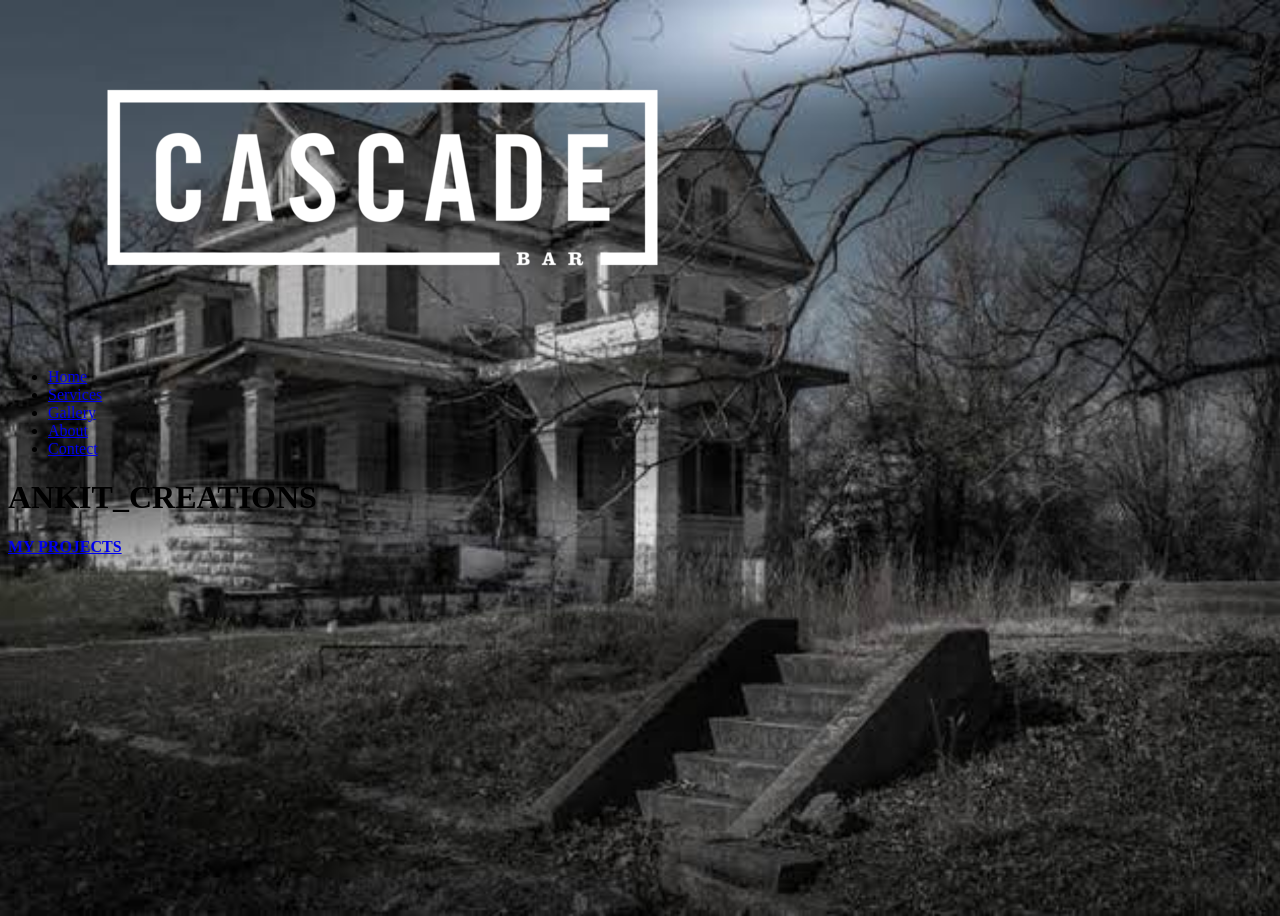
==== index.html @ a7184420 "fixed index.html" ====
<!DOCTYPE html>
<html>
<head>
<title>ankit creation</title>
<link rel="stylesheet" type="text/css" href="style.css">
</head>
<body>
<div class="main">
<div class="logo">
<img src="3.png"></div>
<ul>
<li class="active">
<a href="index.html">Home</a></li>

<li>
<a href="#">Services</a></li>

<li>
<a href="#">Gallery</a></li>

<li>
<a href="#">About</a></li>

<li>
<a href="#">Contect</a></li>

</ul>

<div class="title">
<h1>ANKIT_CREATIONS</h1>
</div>
<b>
<div class="button">
<a href="file:///C:/Users/This%20Pc/OneDrive/ANIMATION/cards/cards.html#" class="btn">MY PROJECTS</a>
</div></b>
</div>
</body>
</html>
---- style.css ----
body
{
height: 100vh;
width: 100%;
background-image: url(back.jpeg);
background-size: cover;
background-position: center;
position: relative;
overflow-x: hidden;
}

.rain
{
height: 100vh;
background: url(9.png);
animation: rain 0.7s linear infinite;
}
.rain:before
{
content: '';
position: absolute;
width: 100%;
height: 100%;
background: #fff;
animation: lighting 0.4s linear infinite;
opacity: 0;
}
@keyframes rain
{
0%
{
background-position: 0% 0%;
}
100%
{
background-position: 20% 100%;
}
}

@keyframes lighting
{
0%
{
opacity: 0;
}
10%
{
opacity: 0;
}
11%
{
opacity: 1;
}
14%
{
opacity: 0;
}
20%
{
opacity: 0;
}
21%
{
opacity: 1;
}
24%
{
opacity: 0;
}
104%
{
opacity: 0;
}
}

.crow
{
position: relative;
left: 100%;
width: 20%;
animation: fly 4s infinite;
}


@keyframes fly
{ 
0%
{
right: -20%;
top: 5px;
}

25%
{
top: 120px;
}

50%
{
top: 13px;
}

75%
{
top: 25px;
}

100%
{
left: -100px;
top: 30px;
}
}
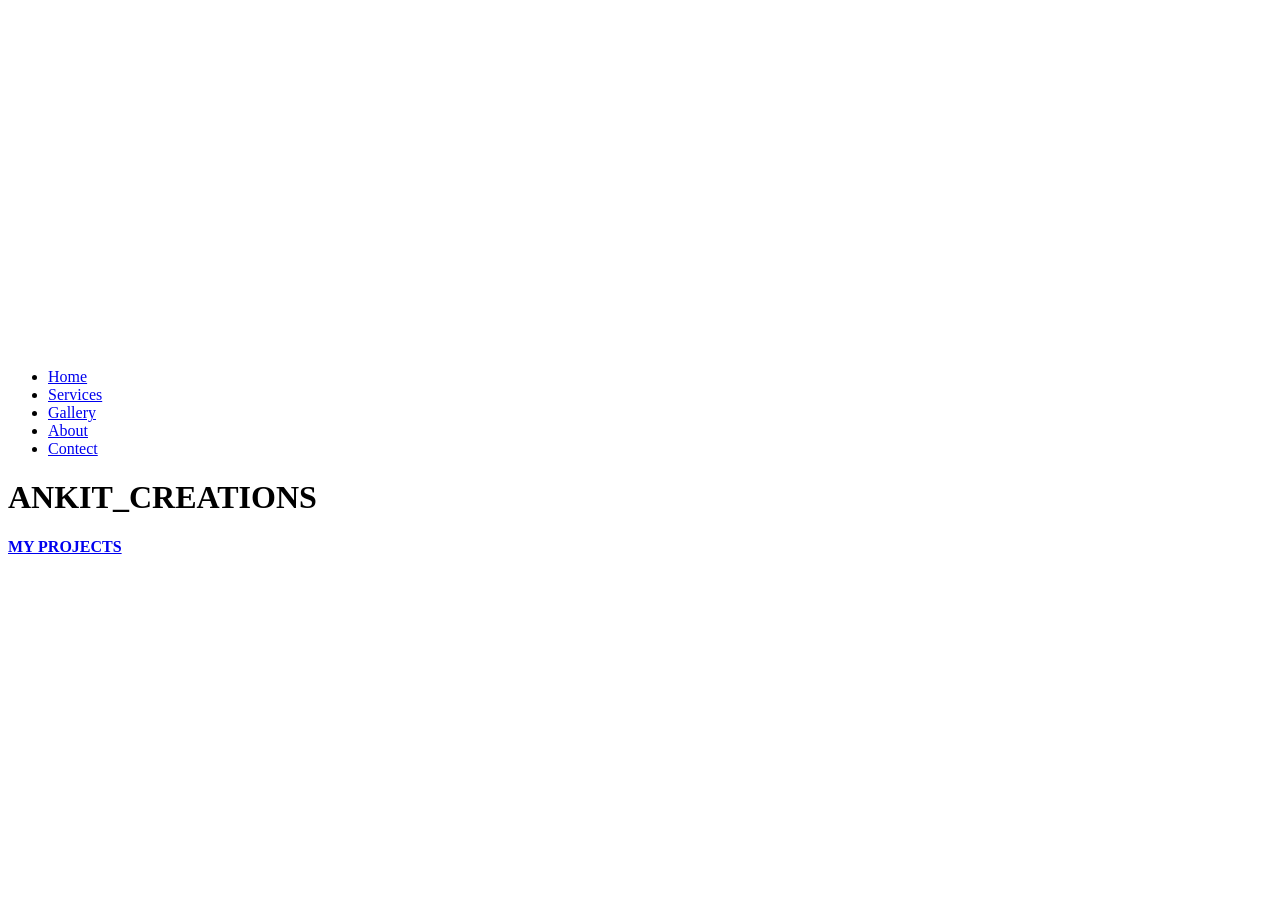
==== commit bbd8c407: "Update stylesheet path in index.html" ====
--- a/index.html
+++ b/index.html
@@ -2,7 +2,7 @@
 <html>
 <head>
 <title>ankit creation</title>
-<link rel="stylesheet" type="text/css" href="style.css">
+<link rel="stylesheet" type="text/css" href="css/style.css">
 </head>
 <body>
 <div class="main">
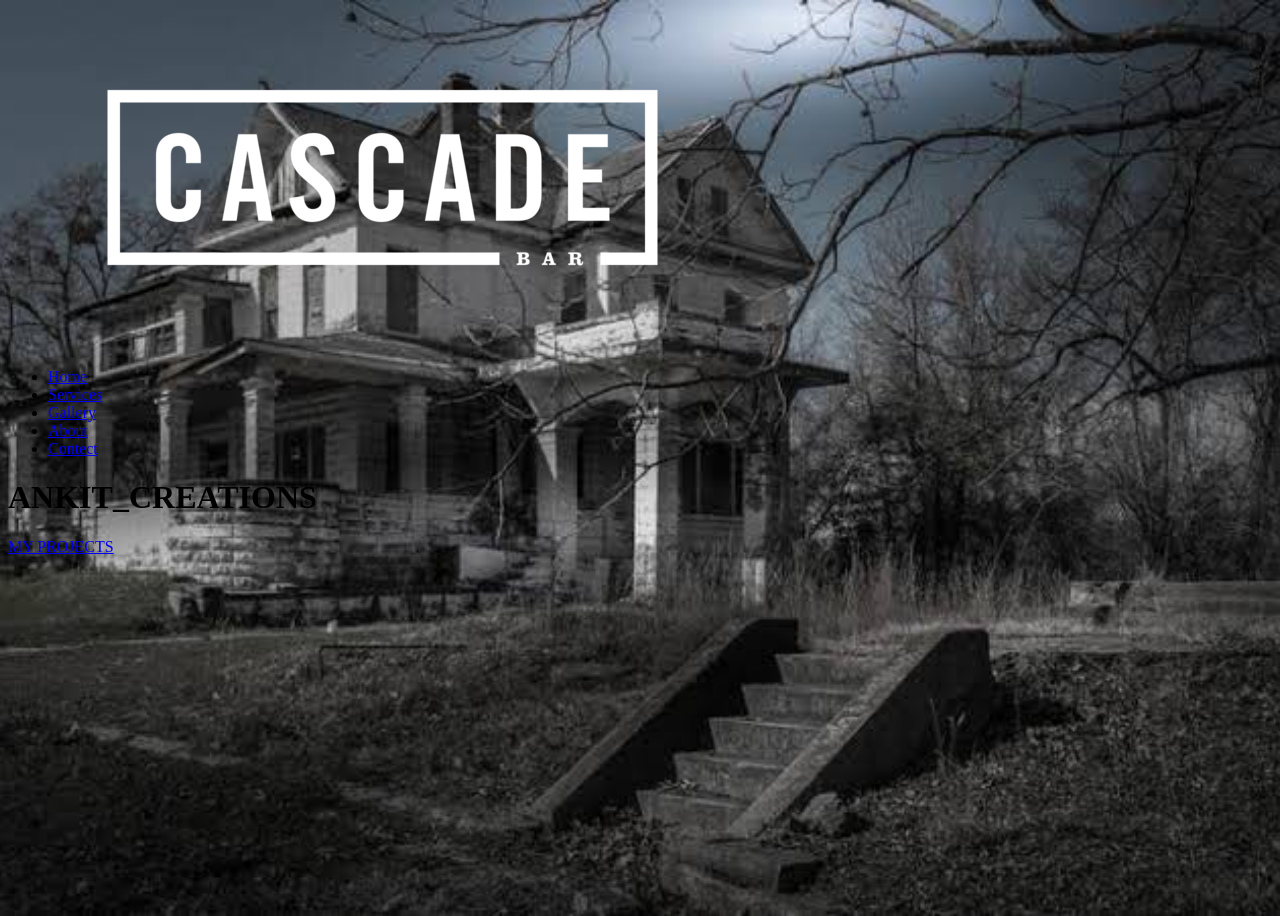
==== commit 53bb4117: "Refactor index.html structure and link updates" ====
--- a/index.html
+++ b/index.html
@@ -1,38 +1,29 @@
 <!DOCTYPE html>
 <html>
 <head>
-<title>ankit creation</title>
-<link rel="stylesheet" type="text/css" href="css/style.css">
+    <title>Ankit Creation</title>
+    <link rel="stylesheet" type="text/css" href="style.css">
 </head>
 <body>
 <div class="main">
-<div class="logo">
-<img src="3.png"></div>
-<ul>
-<li class="active">
-<a href="index.html">Home</a></li>
+    <div class="logo">
+        <img src="3.png">
+    </div>
+    
+    <ul>
+        <li class="active"><a href="index.html">Home</a></li>
+        <li><a href="#">Services</a></li>
+        <li><a href="#">Gallery</a></li>
+        <li><a href="#">About</a></li>
+        <li><a href="#">Contect</a></li> </ul>
 
-<li>
-<a href="#">Services</a></li>
+    <div class="title">
+        <h1>ANKIT_CREATIONS</h1>
+    </div>
 
-<li>
-<a href="#">Gallery</a></li>
-
-<li>
-<a href="#">About</a></li>
-
-<li>
-<a href="#">Contect</a></li>
-
-</ul>
-
-<div class="title">
-<h1>ANKIT_CREATIONS</h1>
-</div>
-<b>
-<div class="button">
-<a href="file:///C:/Users/This%20Pc/OneDrive/ANIMATION/cards/cards.html#" class="btn">MY PROJECTS</a>
-</div></b>
+    <div class="button">
+        <a href="cards.html" class="btn">MY PROJECTS</a>
+    </div>
 </div>
 </body>
 </html>
--- a/style.css
+++ b/style.css
@@ -0,0 +1,115 @@
+body
+{
+height: 100vh;
+width: 100%;
+background-image: url(back.jpeg);
+background-size: cover;
+background-position: center;
+position: relative;
+overflow-x: hidden;
+}
+
+.rain
+{
+height: 100vh;
+background: url(9.png);
+animation: rain 0.7s linear infinite;
+}
+.rain:before
+{
+content: '';
+position: absolute;
+width: 100%;
+height: 100%;
+background: #fff;
+animation: lighting 0.4s linear infinite;
+opacity: 0;
+}
+@keyframes rain
+{
+0%
+{
+background-position: 0% 0%;
+}
+100%
+{
+background-position: 20% 100%;
+}
+}
+
+@keyframes lighting
+{
+0%
+{
+opacity: 0;
+}
+10%
+{
+opacity: 0;
+}
+11%
+{
+opacity: 1;
+}
+14%
+{
+opacity: 0;
+}
+20%
+{
+opacity: 0;
+}
+21%
+{
+opacity: 1;
+}
+24%
+{
+opacity: 0;
+}
+104%
+{
+opacity: 0;
+}
+}
+
+.crow
+{
+position: relative;
+left: 100%;
+width: 20%;
+animation: fly 4s infinite;
+}
+
+
+@keyframes fly
+{ 
+0%
+{
+right: -20%;
+top: 5px;
+}
+
+25%
+{
+top: 120px;
+}
+
+50%
+{
+top: 13px;
+}
+
+75%
+{
+top: 25px;
+}
+
+100%
+{
+left: -100px;
+top: 30px;
+}
+}
+
+
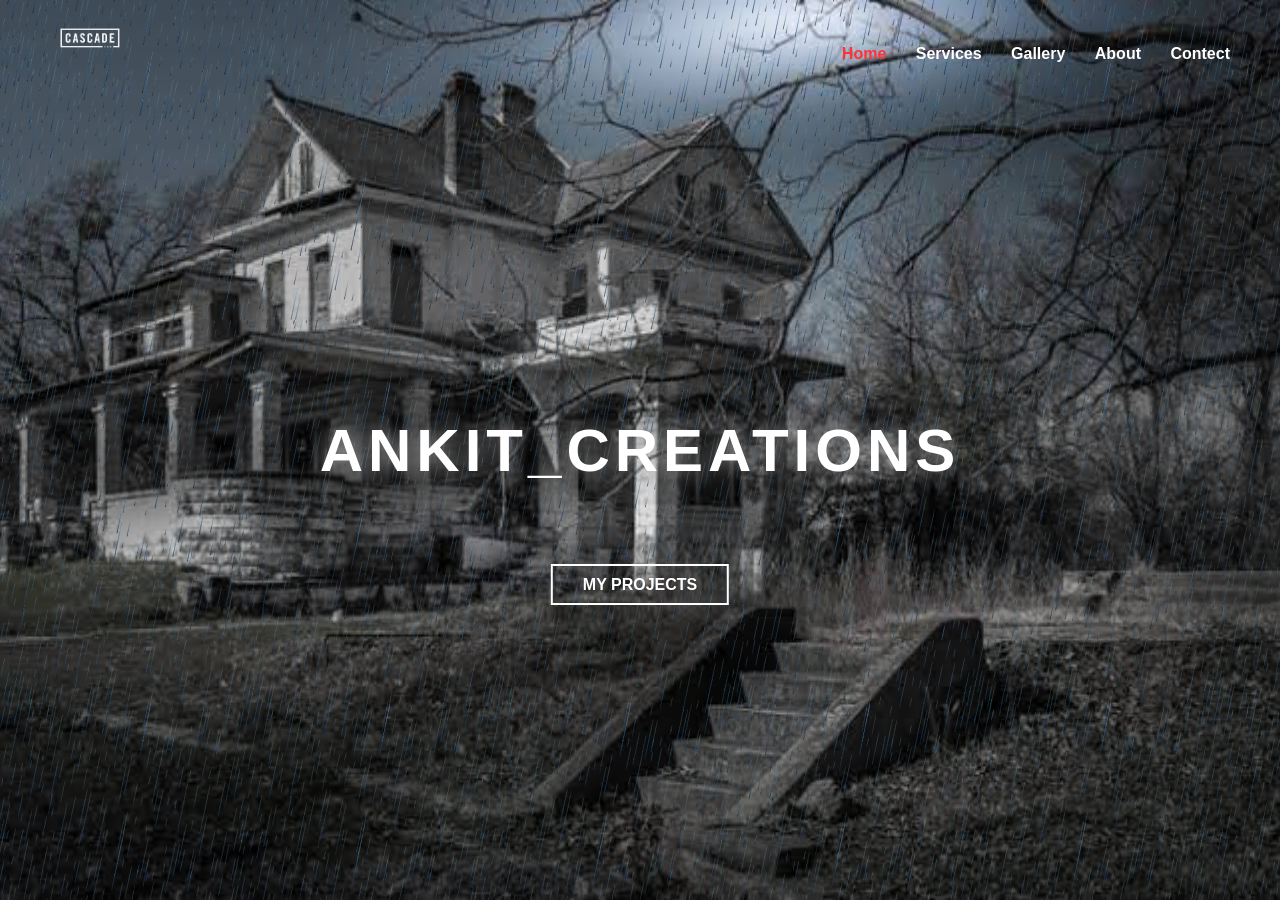
==== commit a15137e3: "Refactor index.html structure and add rain div" ====
--- a/index.html
+++ b/index.html
@@ -2,10 +2,12 @@
 <html>
 <head>
     <title>Ankit Creation</title>
+</body>
     <link rel="stylesheet" type="text/css" href="style.css">
 </head>
 <body>
-<div class="main">
+<div class="rain"></div> 
+    <div class="main">    
     <div class="logo">
         <img src="3.png">
     </div>
--- a/style.css
+++ b/style.css
@@ -1,115 +1,160 @@
-body
-{
-height: 100vh;
-width: 100%;
-background-image: url(back.jpeg);
-background-size: cover;
-background-position: center;
-position: relative;
-overflow-x: hidden;
+/* Universal Resets */
+* {
+    margin: 0;
+    padding: 0;
+    box-sizing: border-box;
+    font-family: 'Arial', sans-serif;
 }
 
-.rain
-{
-height: 100vh;
-background: url(9.png);
-animation: rain 0.7s linear infinite;
-}
-.rain:before
-{
-content: '';
-position: absolute;
-width: 100%;
-height: 100%;
-background: #fff;
-animation: lighting 0.4s linear infinite;
-opacity: 0;
-}
-@keyframes rain
-{
-0%
-{
-background-position: 0% 0%;
-}
-100%
-{
-background-position: 20% 100%;
-}
+body {
+    height: 100vh;
+    width: 100%;
+    background-image: url(back.jpeg);
+    background-size: cover;
+    background-position: center;
+    position: relative;
+    overflow: hidden; /* X aur Y dono hidden taaki scrollbar na aaye */
 }
 
-@keyframes lighting
-{
-0%
-{
-opacity: 0;
-}
-10%
-{
-opacity: 0;
-}
-11%
-{
-opacity: 1;
-}
-14%
-{
-opacity: 0;
-}
-20%
-{
-opacity: 0;
-}
-21%
-{
-opacity: 1;
-}
-24%
-{
-opacity: 0;
-}
-104%
-{
-opacity: 0;
-}
+/* Rain Effect Layer */
+.rain {
+    position: absolute; /* Isko absolute kiya taaki ye background ke upar baithe */
+    top: 0;
+    left: 0;
+    width: 100%;
+    height: 100vh;
+    background: url(9.png);
+    animation: rain 0.7s linear infinite;
+    z-index: 1; /* Background ke upar */
 }
 
-.crow
-{
-position: relative;
-left: 100%;
-width: 20%;
-animation: fly 4s infinite;
+.rain:before {
+    content: '';
+    position: absolute;
+    width: 100%;
+    height: 100%;
+    background: #fff;
+    animation: lighting 4s linear infinite; /* Speed thodi kam ki taaki aankhon me na chube */
+    opacity: 0;
+    z-index: 2;
 }
 
-
-@keyframes fly
-{ 
-0%
-{
-right: -20%;
-top: 5px;
+/* Navbar & Menu Styling (Jo kharab dikh raha tha) */
+.main {
+    position: relative;
+    width: 100%;
+    height: 100vh;
+    z-index: 10; /* Sabse upar taaki links par click ho sake */
+    padding: 20px 50px;
 }
 
-25%
-{
-top: 120px;
+.logo img {
+    width: 80px; /* Logo ka size select kiya */
+    float: left;
+    height: auto;
 }
 
-50%
-{
-top: 13px;
+ul {
+    float: right;
+    list-style: none;
+    margin-top: 25px;
 }
 
-75%
-{
-top: 25px;
+ul li {
+    display: inline-block; /* Isse saare menu links ek line me aa gaye */
+    margin-left: 25px;
 }
 
-100%
-{
-left: -100px;
-top: 30px;
-}
+ul li a {
+    text-decoration: none;
+    color: #fff; /* Links ka color white kiya */
+    font-weight: bold;
+    font-size: 16px;
+    transition: 0.3s ease;
 }
 
+ul li a:hover, ul li.active a {
+    color: #ff3333; /* Hover karne par डरावना Red color */
+}
 
+/* Center Title Text */
+.title {
+    position: absolute;
+    top: 50%;
+    left: 50%;
+    transform: translate(-50%, -50%);
+    text-align: center;
+}
+
+.title h1 {
+    color: #fff;
+    font-size: 60px;
+    letter-spacing: 5px;
+    text-shadow: 0px 0px 20px rgba(255,255,255,0.6); /* Glowing effect */
+}
+
+/* Button Styling */
+.button {
+    position: absolute;
+    top: 65%;
+    left: 50%;
+    transform: translate(-50%, -50%);
+}
+
+.btn {
+    border: 2px solid #fff;
+    padding: 10px 30px;
+    color: #fff;
+    text-decoration: none;
+    transition: 0.4s ease;
+    font-weight: bold;
+}
+
+.btn:hover {
+    background-color: #fff;
+    color: #000;
+}
+
+/* Crow Styling & Fixed Animation */
+.crow {
+    position: absolute;
+    top: 50px;
+    left: 100%;
+    width: 150px; /* Crow ka size handle kiya */
+    animation: fly 6s linear infinite;
+    z-index: 5;
+}
+
+/* --- ANIMATIONS (FIXED) --- */
+
+@keyframes rain {
+    0% { background-position: 0% 0%; }
+    100% { background-position: 20% 100%; }
+}
+
+@keyframes lighting {
+    0%, 90%, 100% { opacity: 0; }
+    92% { opacity: 0.6; }
+    94% { opacity: 0; }
+    96% { opacity: 0.8; }
+}
+
+@keyframes fly { 
+    0% {
+        left: 100%;
+        top: 50px;
+    }
+    25% {
+        top: 150px;
+    }
+    50% {
+        top: 50px;
+    }
+    75% {
+        top: 100px;
+    }
+    100% {
+        left: -20%; /* Ekdum screen ke bahar nikal jayega left se */
+        top: 80px;
+    }
+}
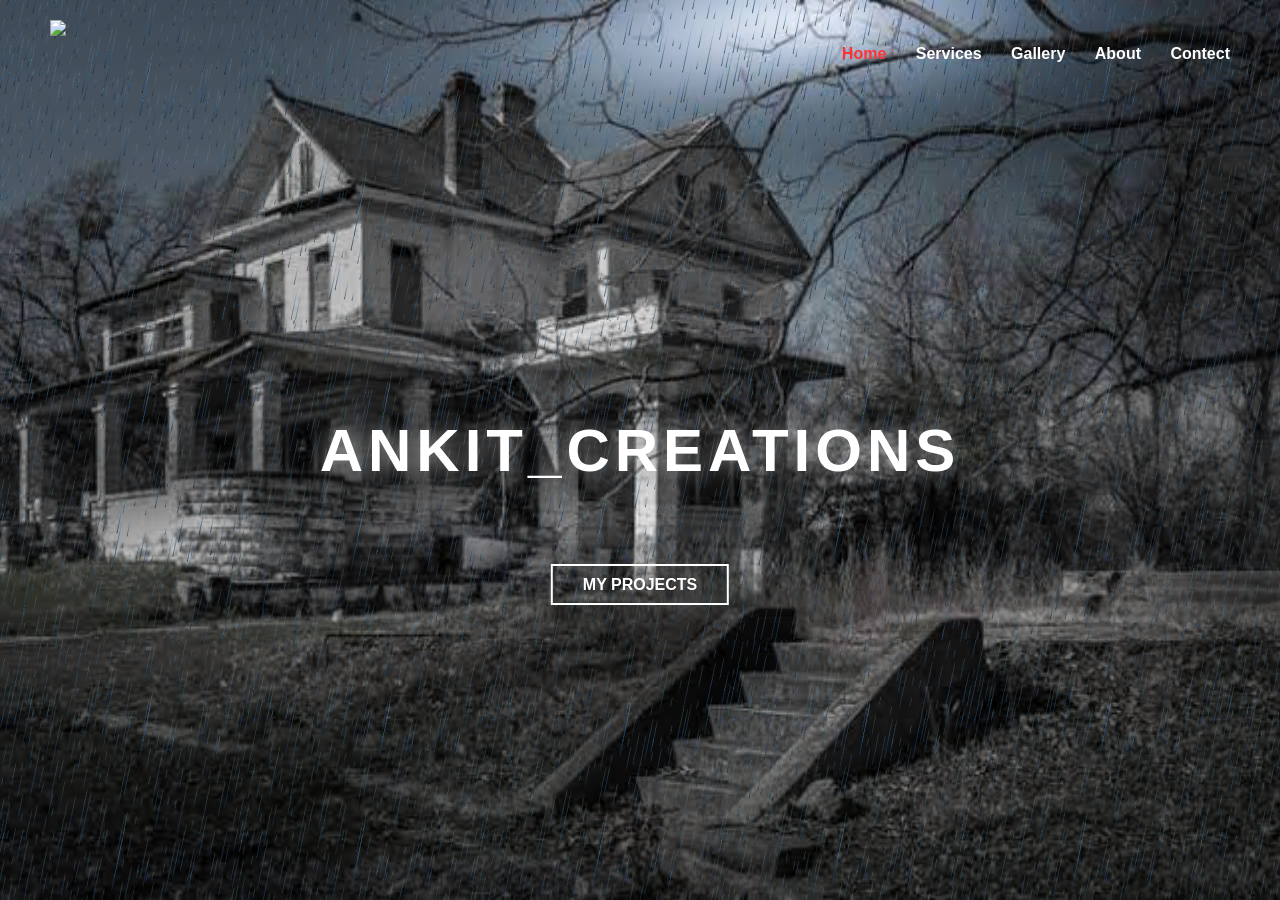
==== commit 6dcd1db9: "Update image source and fix HTML structure" ====
--- a/index.html
+++ b/index.html
@@ -9,7 +9,7 @@
 <div class="rain"></div> 
     <div class="main">    
     <div class="logo">
-        <img src="3.png">
+        <img src="2.png">
     </div>
     
     <ul>
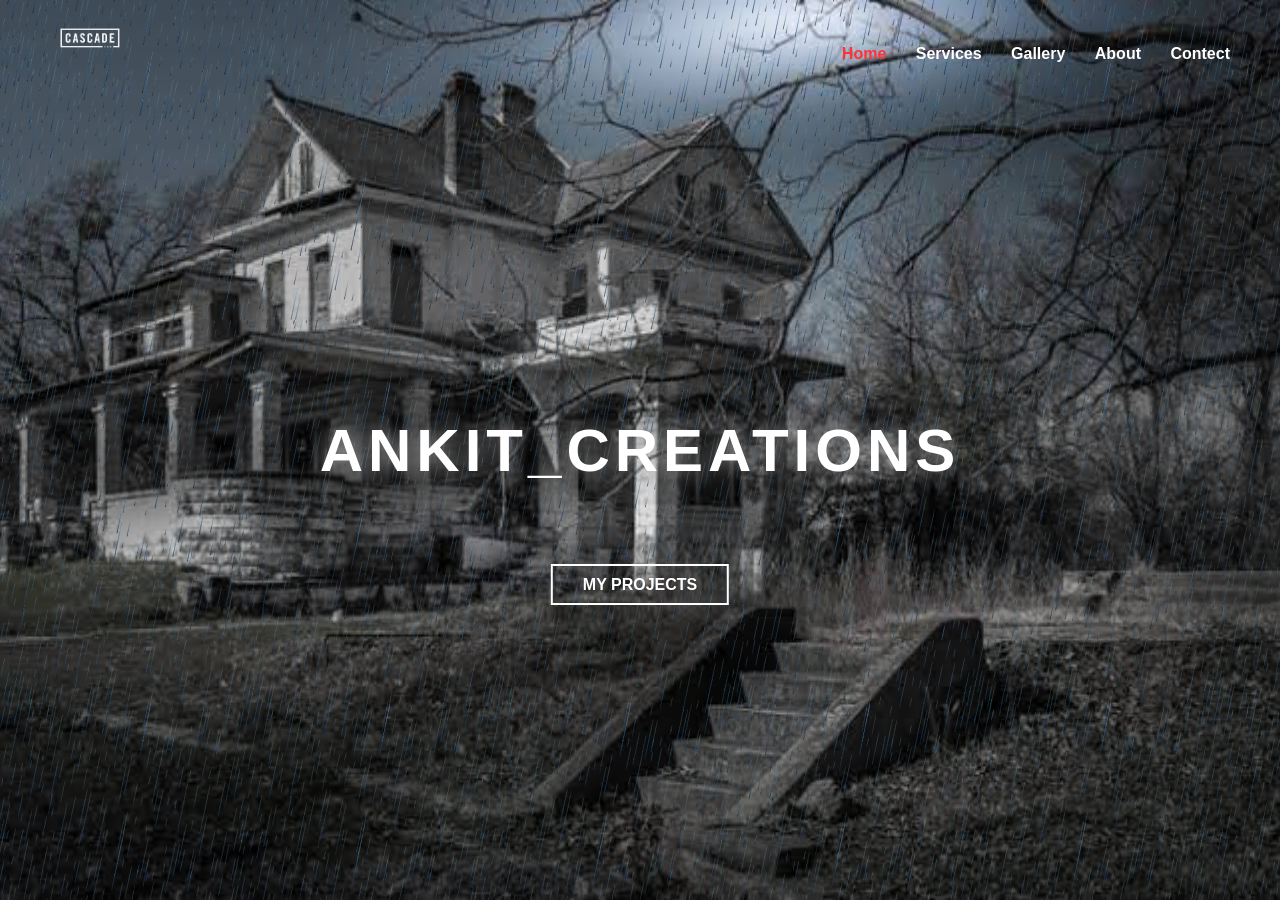
==== commit 7cb44d24: "Change logo image source in index.html Updated image source from '2.png' to '3.png'." ====
--- a/index.html
+++ b/index.html
@@ -9,7 +9,7 @@
 <div class="rain"></div> 
     <div class="main">    
     <div class="logo">
-        <img src="2.png">
+        <img src="3.png">
     </div>
     
     <ul>
